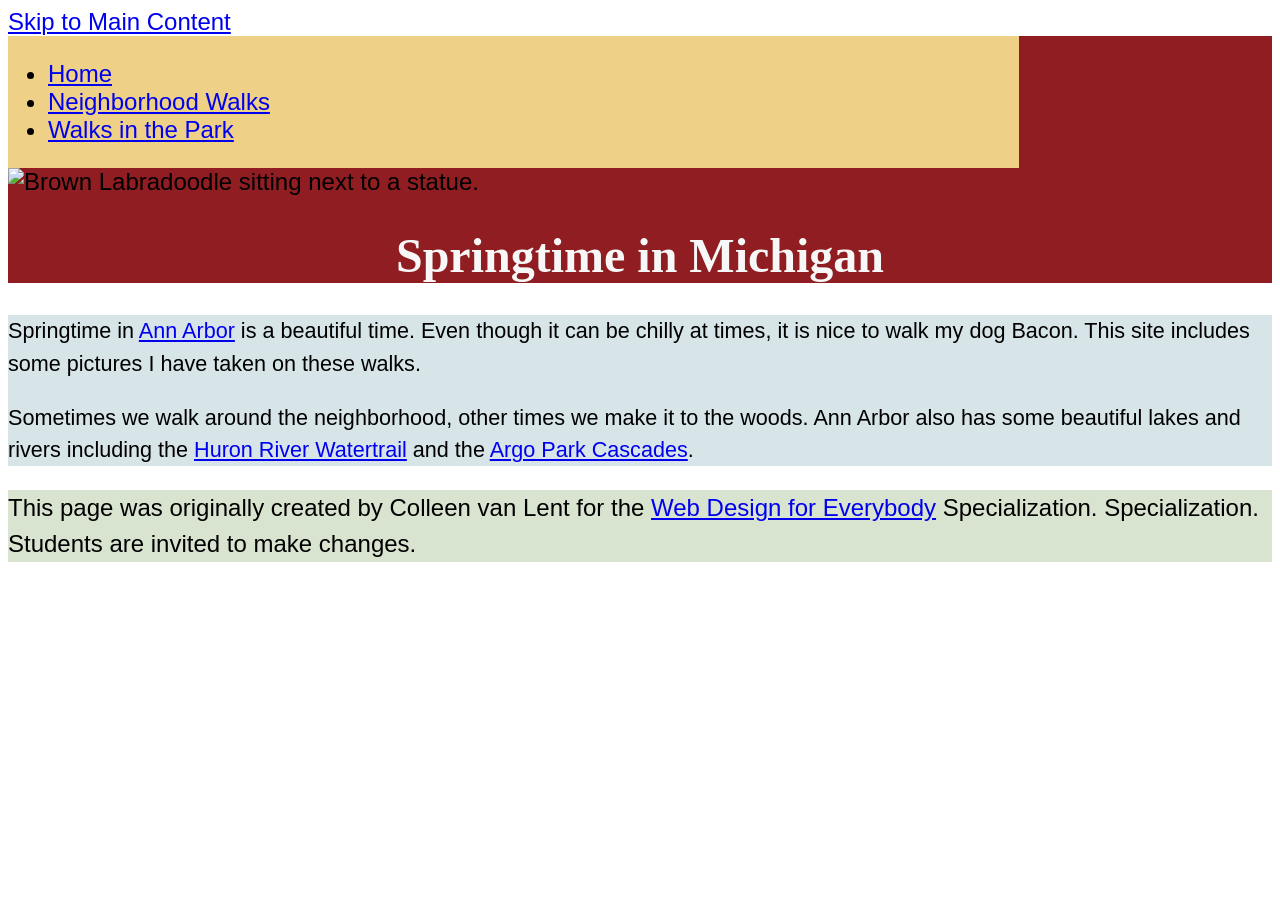
==== index.html @ e452325d "Complete CSS Homework 2 d Grid and Flexbox layouts, improve accessibility" ====
<!DOCTYPE html>
<html lang="en">

<head>
  <meta charset="utf-8">
  <meta name="viewport" content="width=device-width">
  <title>Springtime In Michigan</title>
  <!-- You will need to link to the CSS file -->
  <link rel="stylesheet" href="css/style.css">
</head>

<body>
  <a href="#main-content">Skip to Main Content</a>
  <header>
    <nav>
      <ul>
        <li><a href="index.html">Home</a></li>
        <li><a href="neighborhood.html">Neighborhood Walks</a></li>
        <li><a href="parks.html">Walks in the Park</a></li>
      </ul>
    </nav>
    <img src="images/BaconGallupPark.jpg" width="200" alt="Brown Labradoodle sitting next to a statue.">
    <h1>Springtime in Michigan</h1>
  </header>
  <main id="main-content">
    <p>Springtime in <a href="https://www.michigan.org/city/ann-arbor">Ann Arbor</a> is a beautiful time. Even though
      it can be chilly at times, it is nice to walk my dog Bacon. This site includes some pictures I have taken on
      these walks. </p>

    <p>Sometimes we walk around the neighborhood, other times we make it to the woods. Ann Arbor also has some
      beautiful lakes and rivers including the <a
        href="https://www.annarbor.org/things-to-do/recreation-outdoors/huron-river/">Huron River Watertrail</a> and
      the <a href="https://www.a2gov.org/departments/Parks-Recreation/parks-places/argo/pages/default.aspx">Argo Park
        Cascades</a>.</p>

  </main>
  <footer>
    <p>This page was originally created by Colleen van Lent for the <a
        href="https://www.coursera.org/specializations/web-design"> Web Design for Everybody</a> Specialization.
      Specialization. Students are invited to make changes.</p>
  </footer>

</body>

</html>
---- css/style.css ----
body{
  font-family:'Segoe UI', Tahoma, Geneva, Verdana, sans-serif;
  font-size: 150%;
}

header {
  background-color: #8F1D21;
}

nav {
  background-color: #eed186;
}

main {
  background-color: #d7e5e8;
  font-size: 90%;
}

footer {
  background-color: #D9E4D0;
}
nav {
  display: inline-block;
  width: 80%;
}

nav img {
  width: 10%;
}
/*
li {
  display:inline-block;
  width: 20%;
}
*/
h1 {
  text-align: center;
  font-family: Georgia, 'Times New Roman', Times, serif;
  color: #f6f7f6;
}

p {
  line-height: 1.5;
}

.grid {
  display: grid;
  grid-template-columns: 40% 40%;
  justify-content: space-evenly;
  align-items: start;
  row-gap: 20px;
}

.grid img {
  width: 100%;
}

.flex {
  display: flex;
  flex-wrap: wrap;
  justify-content: space-around;
}
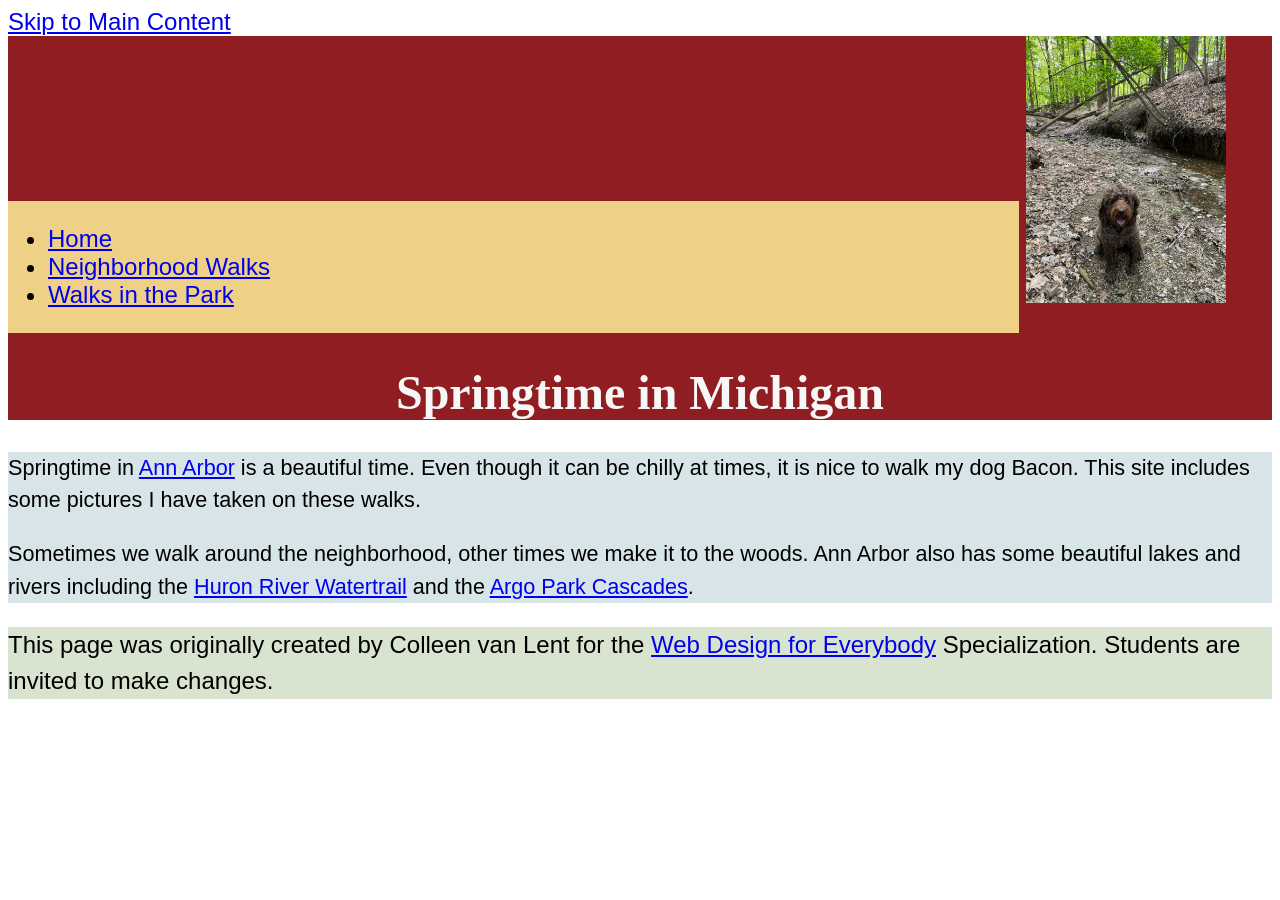
==== commit 1289ddd1: "Update image source in index.html" ====
--- a/index.html
+++ b/index.html
@@ -19,7 +19,7 @@
         <li><a href="parks.html">Walks in the Park</a></li>
       </ul>
     </nav>
-    <img src="images/BaconGallupPark.jpg" width="200" alt="Brown Labradoodle sitting next to a statue.">
+    <img src="bacon_in_the_woods.jpg" width="200" alt="Brown Labradoodle sitting in a wooded setting.">
     <h1>Springtime in Michigan</h1>
   </header>
   <main id="main-content">
@@ -36,10 +36,10 @@
   </main>
   <footer>
     <p>This page was originally created by Colleen van Lent for the <a
-        href="https://www.coursera.org/specializations/web-design"> Web Design for Everybody</a> Specialization.
+        href="https://www.coursera.org/specializations/web-design"> Web Design for Everybody</a> 
       Specialization. Students are invited to make changes.</p>
   </footer>
 
 </body>
 
-</html>+</html>
